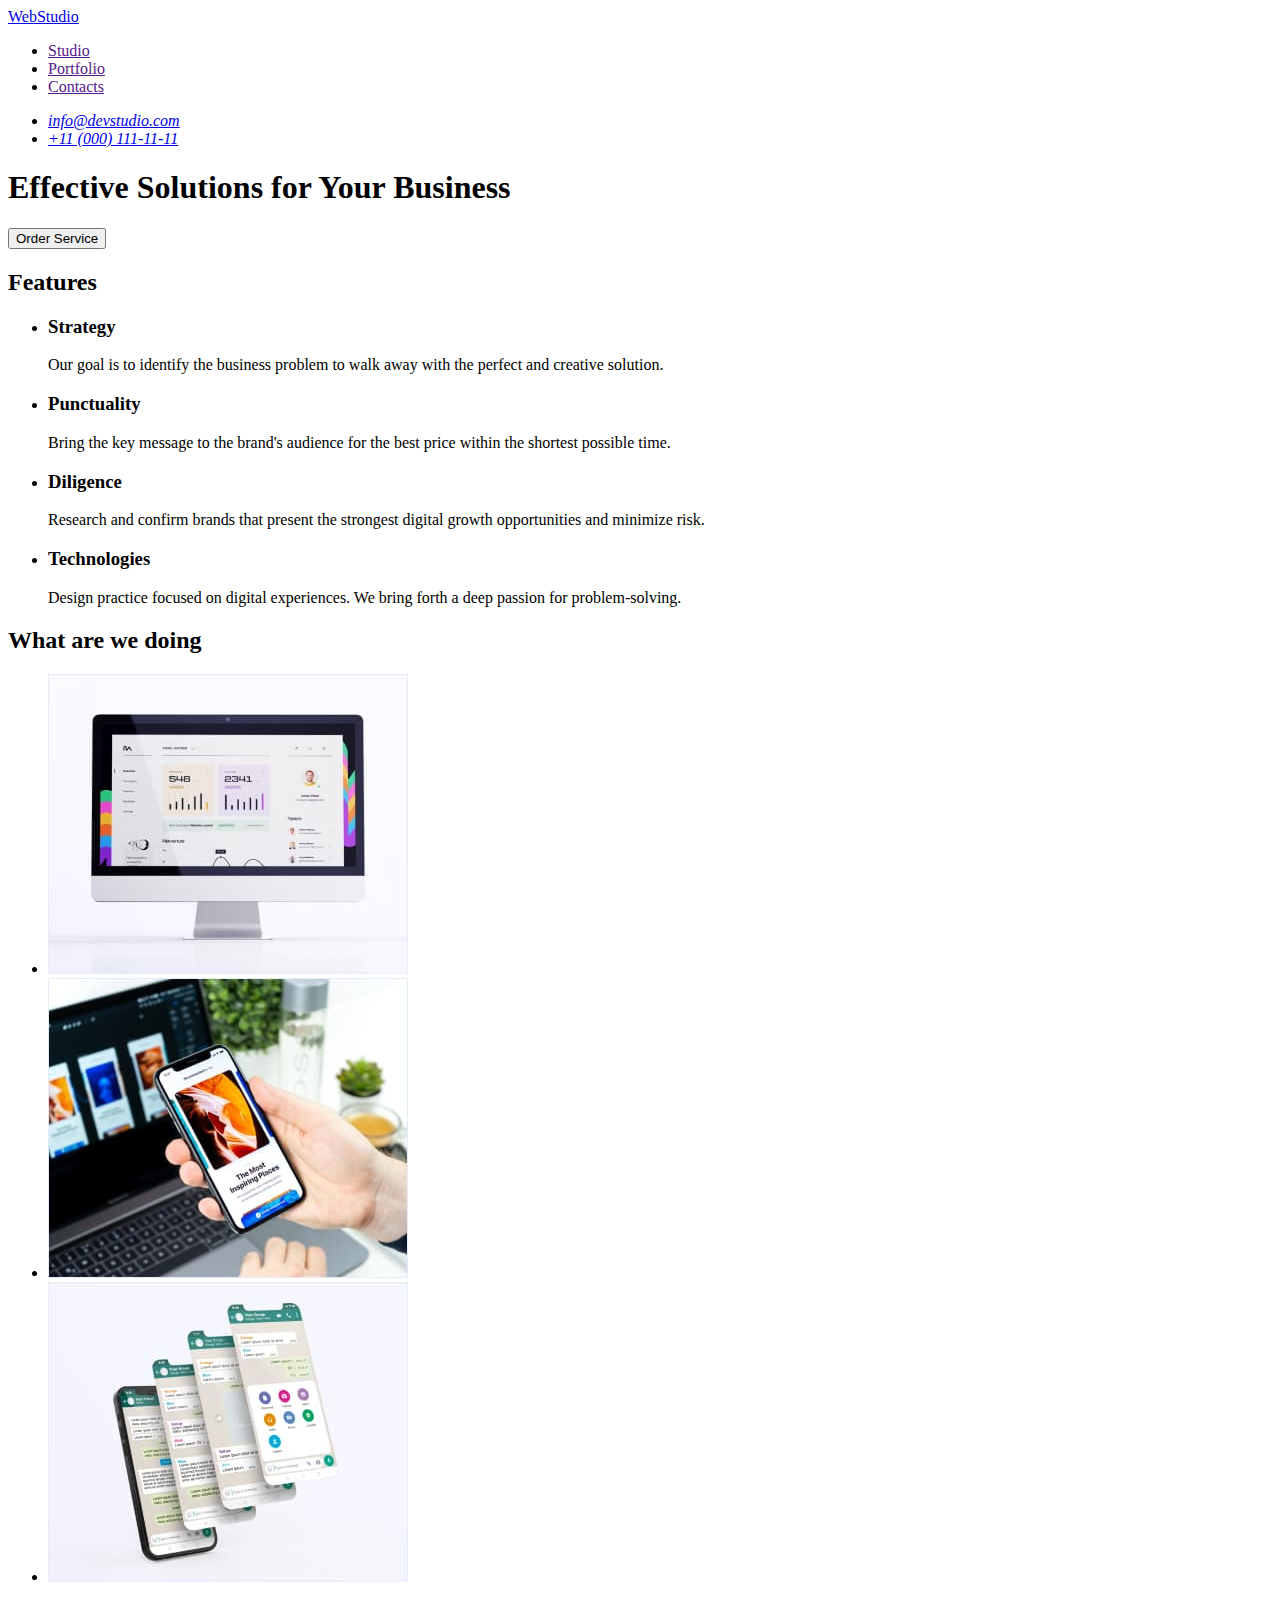
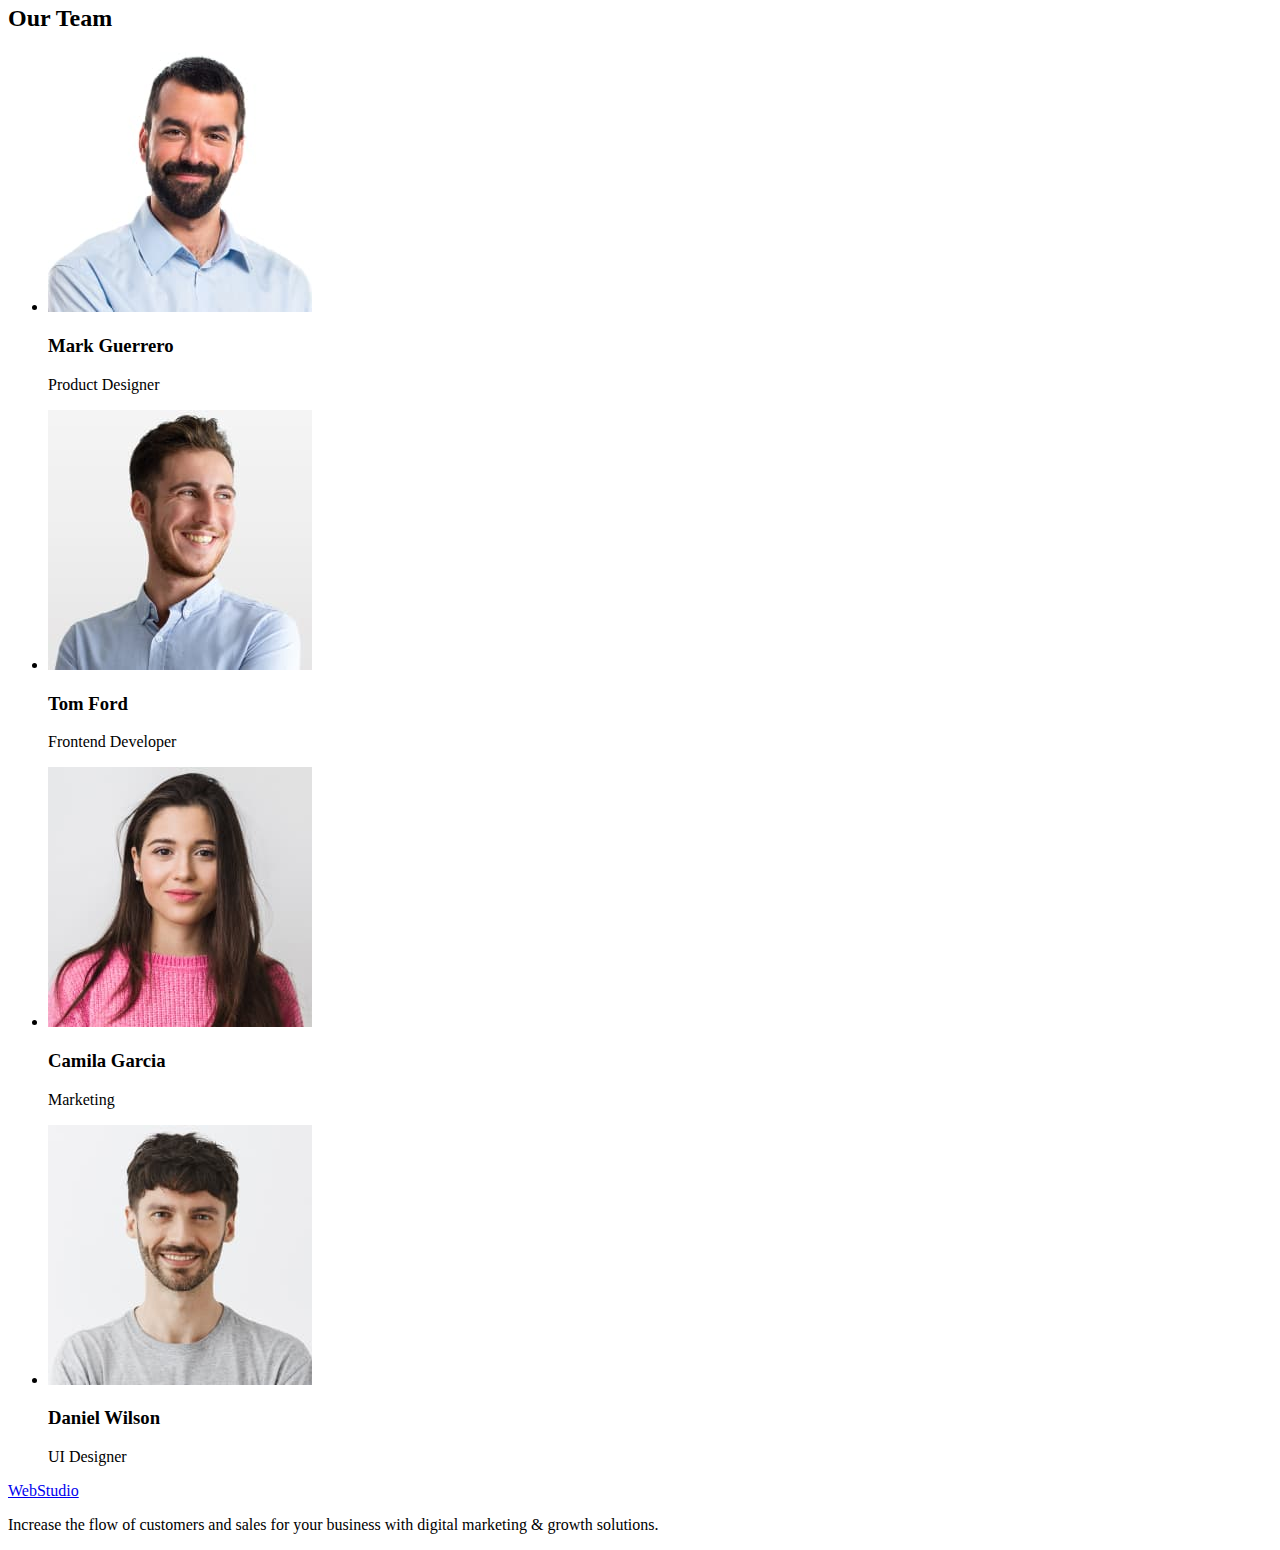
==== index.html @ 0a6887aa "adds files from hw-01" ====
<!DOCTYPE html>
<html lang="en">

<head>
    <meta charset="UTF-8">
    <meta http-equiv="X-UA-Compatible" content="IE=edge">
    <meta name="viewport" content="width=device-width, initial-scale=1.0">
    <title>Studio</title>
</head>

<body>
    <!-- Header -->
    <header>
        <nav>
            <a href="./index.html">WebStudio</a>
            <ul>
                <li><a href="">Studio</a></li>
                <li><a href="">Portfolio</a></li>
                <li><a href="">Contacts</a></li>
            </ul>
        </nav>
        <address>
            <ul>
                <li><a href="mailto:info@devstudio.com">info@devstudio.com</a></li>
                <li><a href="tel:+110001111111">+11 (000) 111-11-11</a></li>
            </ul>
        </address>
    </header>

    <!-- Main -->

    <main>
        <!-- Hero -->
        <section>
            <!-- заголовок на 2 рядки з css  -->
            <h1>Effective Solutions for Your Business</h1>
            <button type="button">Order Service</button>
        </section>

        <!-- Features -->
        <section>
            <!-- Hidden header h2 -->
            <h2>Features</h2>
            <ul>
                <li>
                    <h3>Strategy</h3>
                    <p>Our goal is to identify the business
                        problem to walk away with the perfect and creative solution.</p>
                </li>
                <li>
                    <h3>Punctuality</h3>
                    <p>Bring the key message to the brand's audience for the best price within the shortest possible
                        time.</p>
                </li>
                <li>
                    <h3>Diligence</h3>
                    <p>Research and confirm brands that present the strongest digital growth opportunities and minimize
                        risk.</p>
                </li>
                <li>
                    <h3>Technologies</h3>
                    <p>Design practice focused on digital experiences. We bring forth a deep passion for
                        problem-solving.</p>
                </li>
            </ul>
        </section>

        <!-- What are we doing -->
        <section>
            <h2>What are we doing</h2>
            <ul>
                <li>
                    <img src="./images/website.jpg" alt="Website on the monitor screen" width="360">
                </li>
                <li>
                    <img src="./images/mobile-apps.jpg" alt="Mobile application on the smartphone screen" width="360">
                </li>
                <li>
                    <img src="./images/templates.jpg" alt="Templates on the smartphone screen" width="360">
                </li>
            </ul>
        </section>

        <!-- Our Team -->
        <section>
            <h2>Our Team</h2>
            <ul>
                <li>
                    <img src="./images/mark-guerrero-product-designer.jpg" alt="Product Designer Mark Guerrero"
                        width="264">
                    <h3>Mark Guerrero</h3>
                    <p>Product Designer</p>
                </li>

                <li>
                    <img src="./images/tom-ford-fronted-developer.jpg" alt="Frontend Developer Tom Ford" width="264">
                    <h3>Tom Ford</h3>
                    <p>Frontend Developer</p>
                </li>
                <li>
                    <img src="./images/camila-garcia-marketing.jpg" alt="Marketing Camila Garcia" width="264">
                    <h3>Camila Garcia</h3>
                    <p>Marketing</p>
                </li>
                <li>
                    <img src="./images/daniel-wilson-ui-designer.jpg" alt="UI Designer Daniel Wilson" width="264">
                    <h3>Daniel Wilson</h3>
                    <p>UI Designer</p>
                </li>
            </ul>
        </section>
    </main>

    <!-- Footer -->
    <footer>
        <a href="./index.html">WebStudio</a>
        <p>Increase the flow of customers and sales for your business with digital marketing & growth solutions.</p>
    </footer>
</body>

</html>
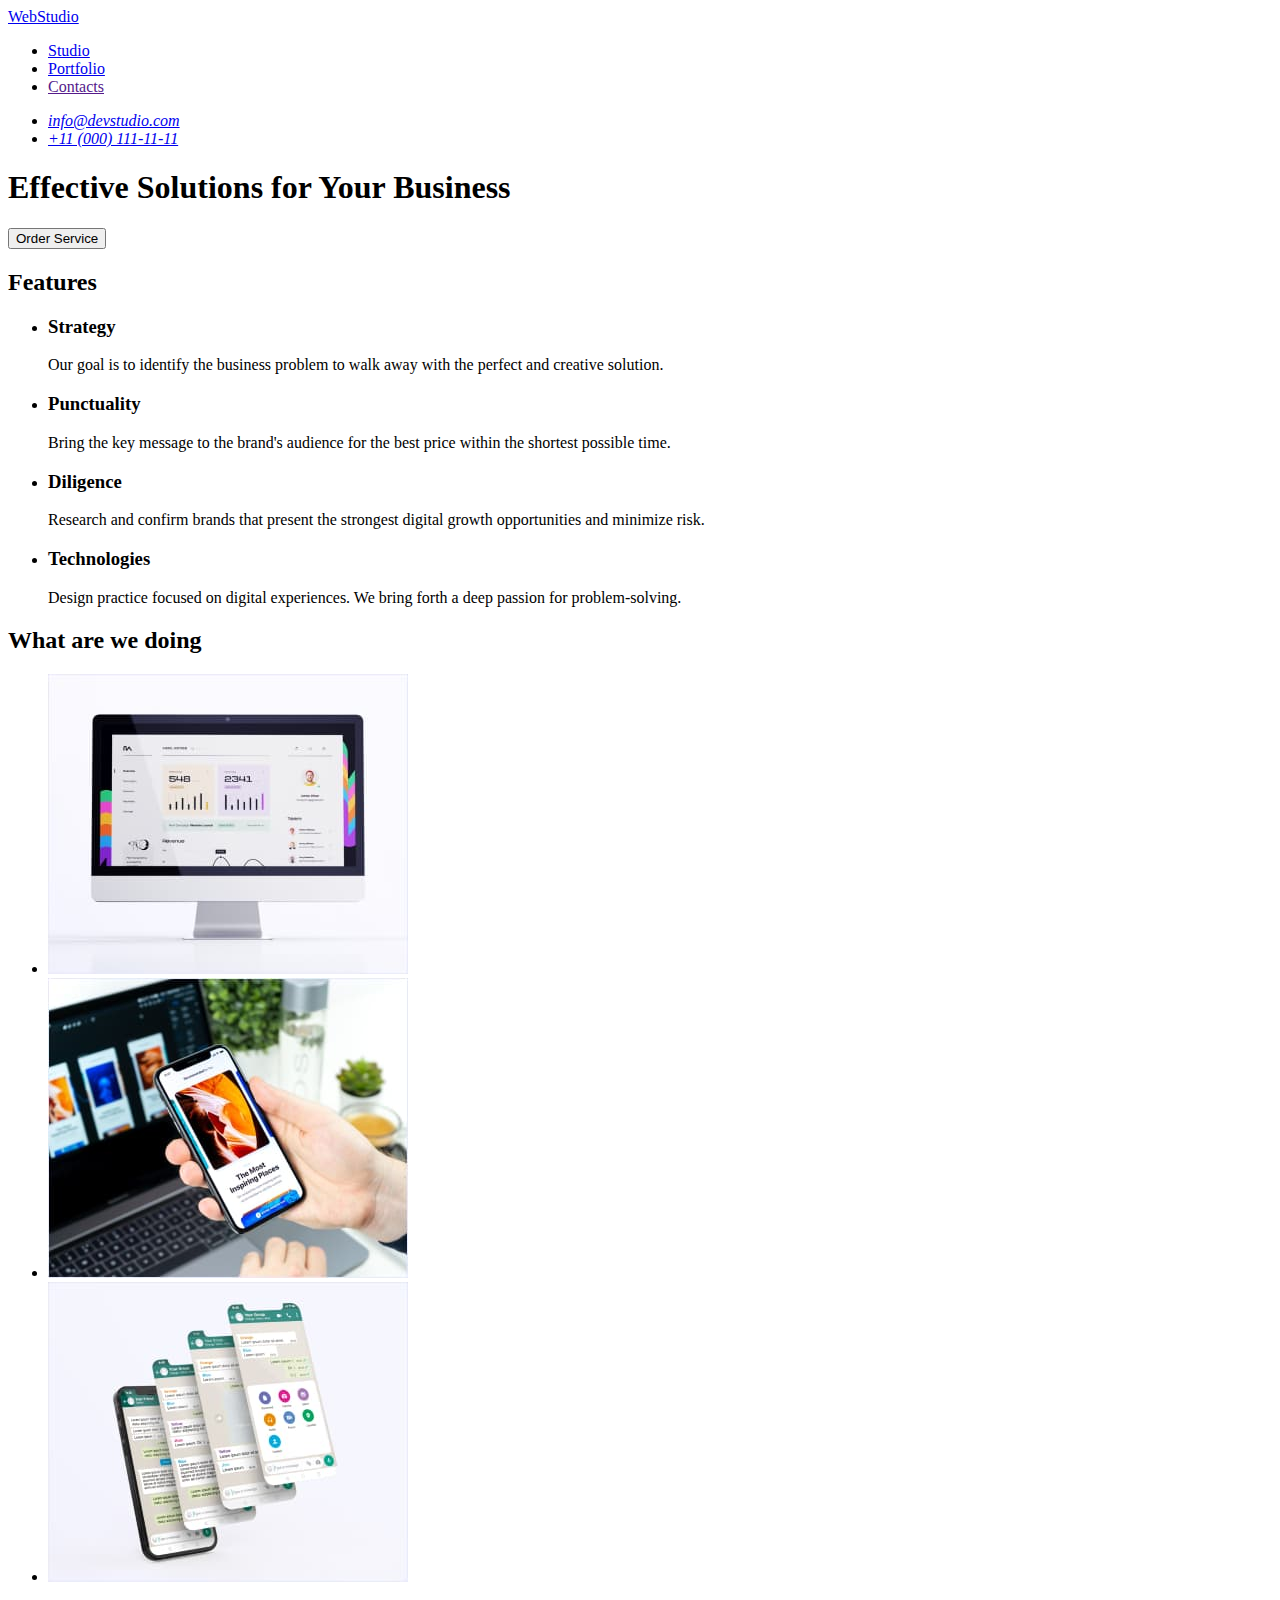
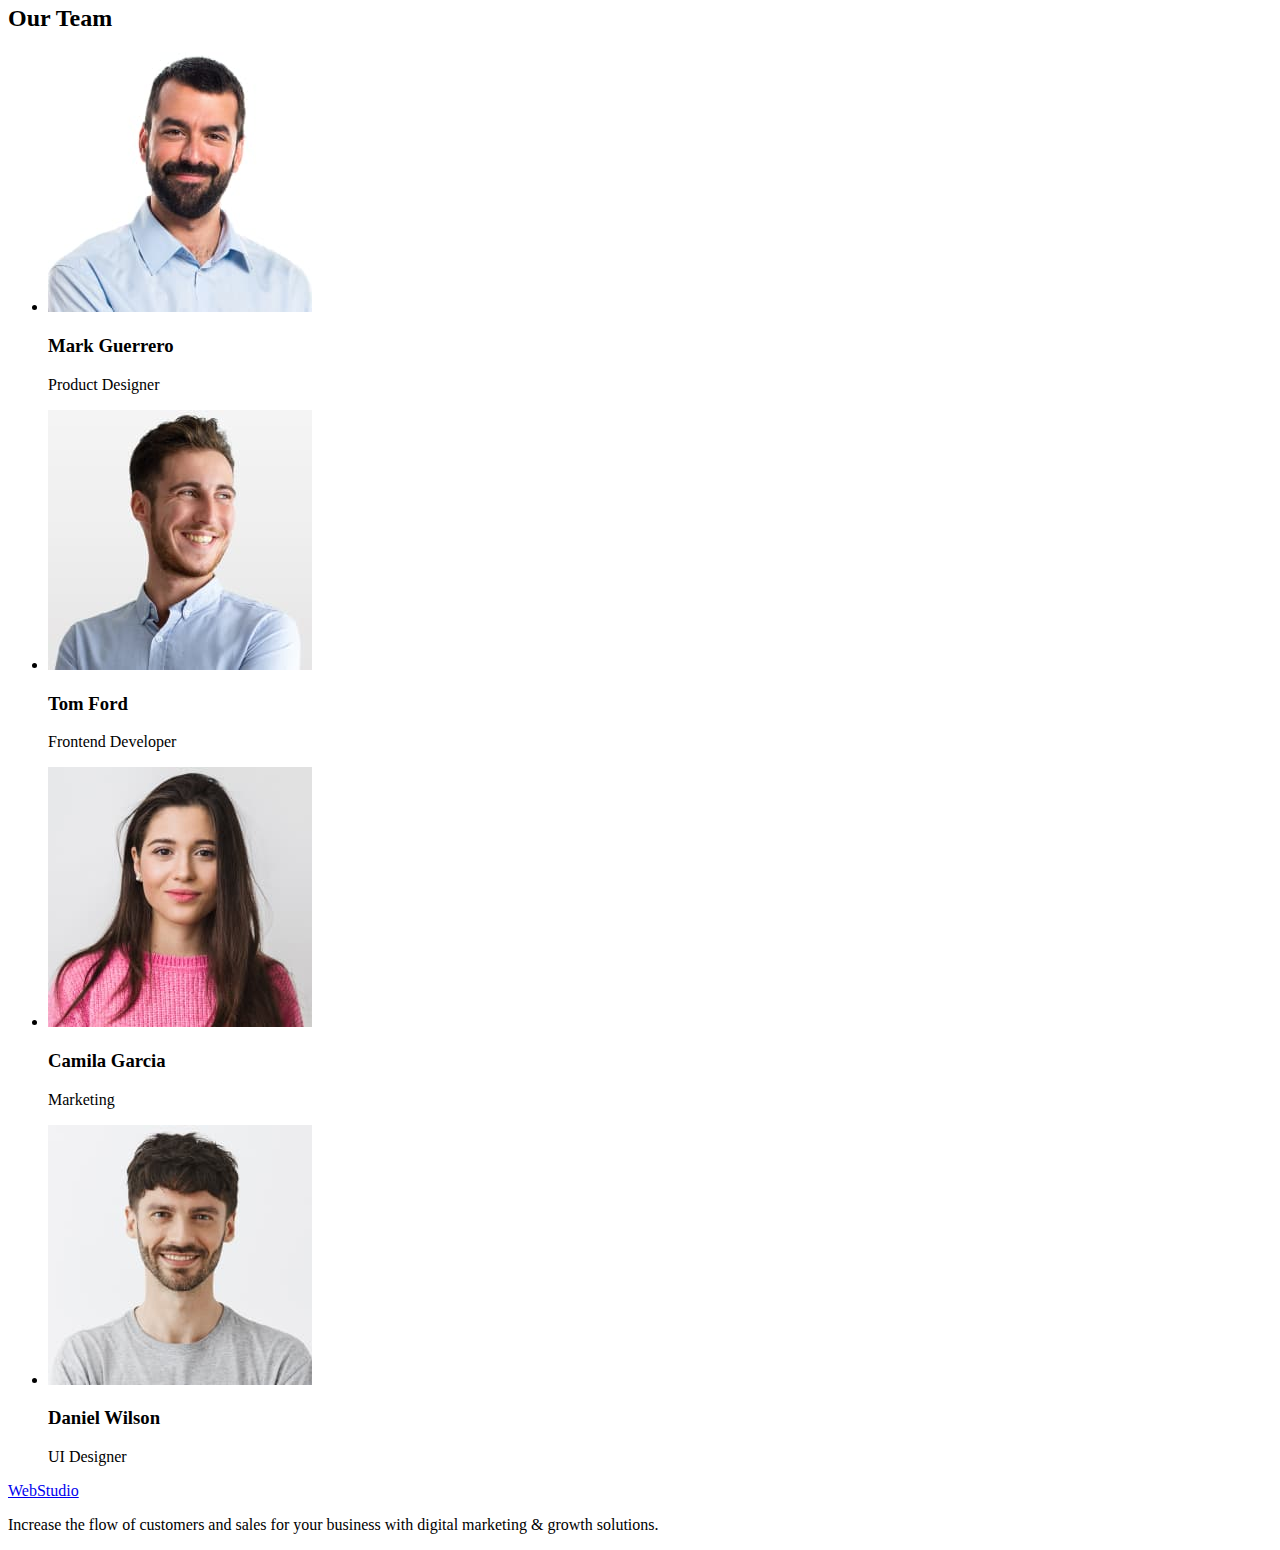
==== commit ca8e6b24: "changes markup" ====
--- a/index.html
+++ b/index.html
@@ -5,7 +5,13 @@
     <meta charset="UTF-8">
     <meta http-equiv="X-UA-Compatible" content="IE=edge">
     <meta name="viewport" content="width=device-width, initial-scale=1.0">
+    <link rel="preconnect" href="https://fonts.googleapis.com">
+    <link rel="preconnect" href="https://fonts.gstatic.com" crossorigin>
+    <link
+        href="https://fonts.googleapis.com/css2?family=Raleway:wght@800&family=Roboto:wght@400;500;700;900&display=swap"
+        rel="stylesheet">
     <title>Studio</title>
+    <link rel="stylesheet" href="./css/styles.css">
 </head>
 
 <body>
@@ -14,8 +20,8 @@
         <nav>
             <a href="./index.html">WebStudio</a>
             <ul>
-                <li><a href="">Studio</a></li>
-                <li><a href="">Portfolio</a></li>
+                <li><a href="./index.html">Studio</a></li>
+                <li><a href="./portfolio.html">Portfolio</a></li>
                 <li><a href="">Contacts</a></li>
             </ul>
         </nav>
@@ -70,13 +76,14 @@
             <h2>What are we doing</h2>
             <ul>
                 <li>
-                    <img src="./images/website.jpg" alt="Website on the monitor screen" width="360">
+                    <img src="./images/website.jpg" alt="Website on the monitor screen" width="360" height="300">
                 </li>
                 <li>
-                    <img src="./images/mobile-apps.jpg" alt="Mobile application on the smartphone screen" width="360">
+                    <img src="./images/mobile-apps.jpg" alt="Mobile application on the smartphone screen" width="360"
+                        height="300">
                 </li>
                 <li>
-                    <img src="./images/templates.jpg" alt="Templates on the smartphone screen" width="360">
+                    <img src="./images/templates.jpg" alt="Templates on the smartphone screen" width="360" height="300">
                 </li>
             </ul>
         </section>
@@ -87,23 +94,26 @@
             <ul>
                 <li>
                     <img src="./images/mark-guerrero-product-designer.jpg" alt="Product Designer Mark Guerrero"
-                        width="264">
+                        width="264" height="260">
                     <h3>Mark Guerrero</h3>
                     <p>Product Designer</p>
                 </li>
 
                 <li>
-                    <img src="./images/tom-ford-fronted-developer.jpg" alt="Frontend Developer Tom Ford" width="264">
+                    <img src="./images/tom-ford-fronted-developer.jpg" alt="Frontend Developer Tom Ford" width="264"
+                        height="260">
                     <h3>Tom Ford</h3>
                     <p>Frontend Developer</p>
                 </li>
                 <li>
-                    <img src="./images/camila-garcia-marketing.jpg" alt="Marketing Camila Garcia" width="264">
+                    <img src="./images/camila-garcia-marketing.jpg" alt="Marketing Camila Garcia" width="264"
+                        height="260">
                     <h3>Camila Garcia</h3>
                     <p>Marketing</p>
                 </li>
                 <li>
-                    <img src="./images/daniel-wilson-ui-designer.jpg" alt="UI Designer Daniel Wilson" width="264">
+                    <img src="./images/daniel-wilson-ui-designer.jpg" alt="UI Designer Daniel Wilson" width="264"
+                        height="260">
                     <h3>Daniel Wilson</h3>
                     <p>UI Designer</p>
                 </li>
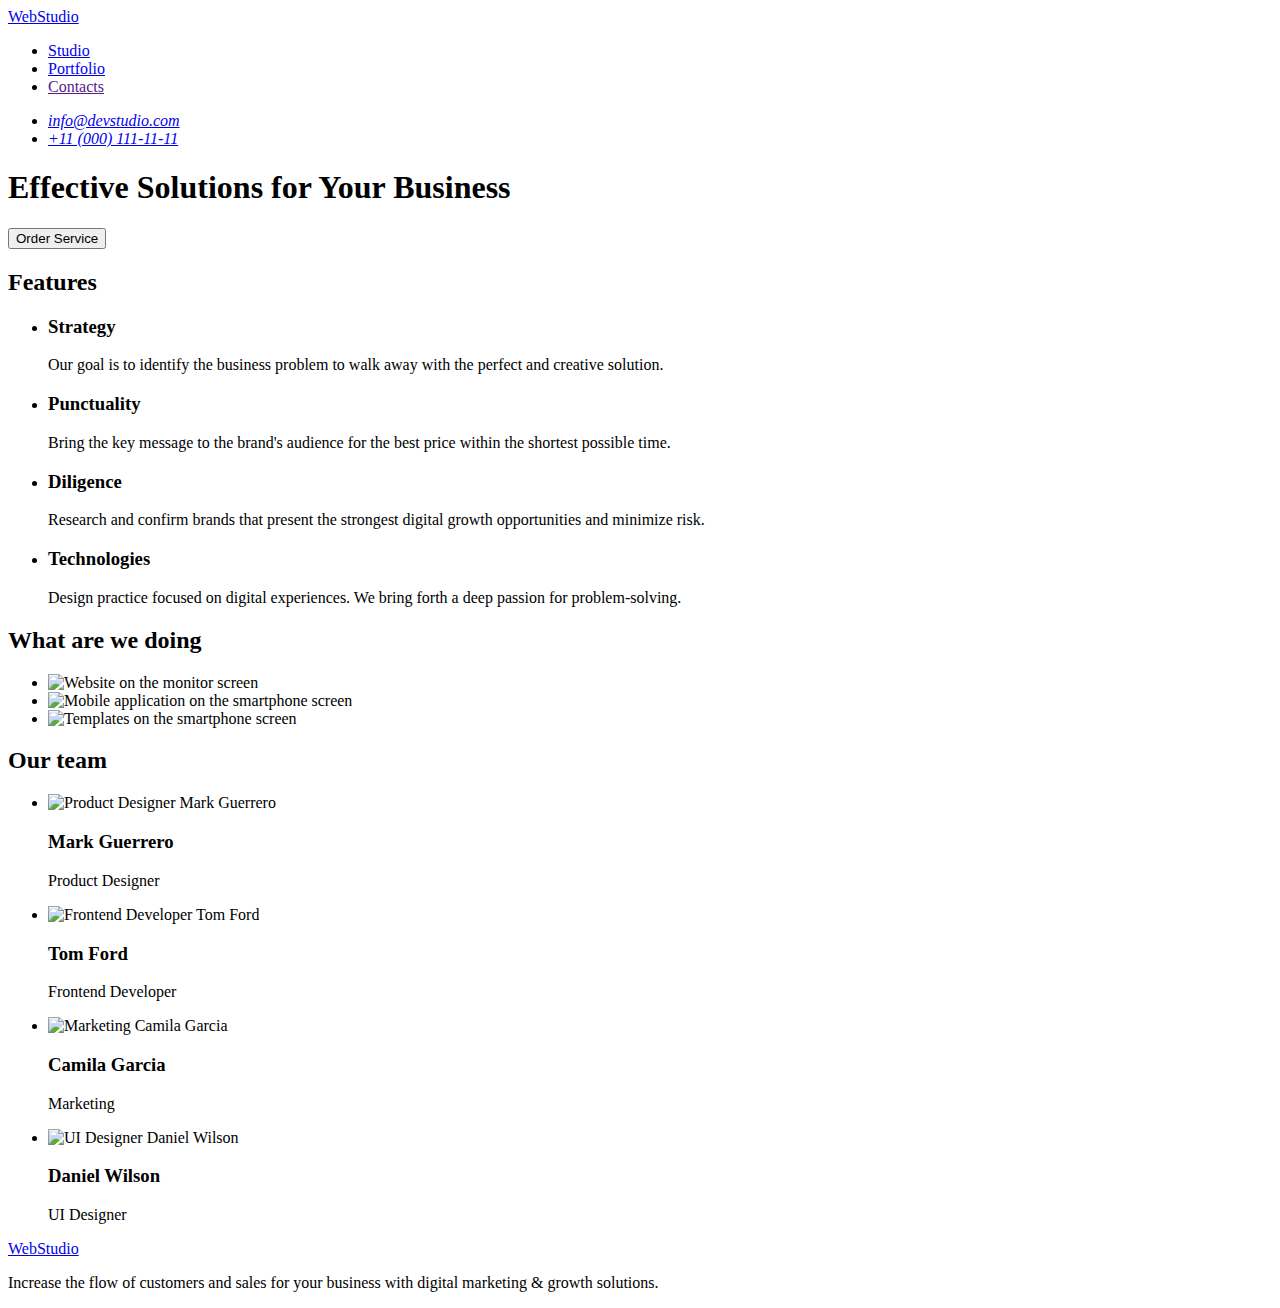
==== commit 35b4df84: "updates markup" ====
--- a/index.html
+++ b/index.html
@@ -1,131 +1,205 @@
 <!DOCTYPE html>
 <html lang="en">
-
-<head>
-    <meta charset="UTF-8">
-    <meta http-equiv="X-UA-Compatible" content="IE=edge">
-    <meta name="viewport" content="width=device-width, initial-scale=1.0">
-    <link rel="preconnect" href="https://fonts.googleapis.com">
-    <link rel="preconnect" href="https://fonts.gstatic.com" crossorigin>
+  <head>
+    <meta charset="UTF-8" />
+    <meta http-equiv="X-UA-Compatible" content="IE=edge" />
+    <meta name="viewport" content="width=device-width, initial-scale=1.0" />
+
+    <title>Studio</title>
+    <link rel="preconnect" href="https://fonts.googleapis.com" />
+    <link rel="preconnect" href="https://fonts.gstatic.com" crossorigin />
     <link
-        href="https://fonts.googleapis.com/css2?family=Raleway:wght@800&family=Roboto:wght@400;500;700;900&display=swap"
-        rel="stylesheet">
-    <title>Studio</title>
-    <link rel="stylesheet" href="./css/styles.css">
-</head>
-
-<body>
+      href="https://fonts.googleapis.com/css2?family=Raleway:wght@800&family=Roboto:wght@400;500;700;900&display=swap"
+      rel="stylesheet"
+    />
+    <link rel="stylesheet" href="./css/styles.css" />
+  </head>
+
+  <body>
     <!-- Header -->
-    <header>
-        <nav>
-            <a href="./index.html">WebStudio</a>
-            <ul>
-                <li><a href="./index.html">Studio</a></li>
-                <li><a href="./portfolio.html">Portfolio</a></li>
-                <li><a href="">Contacts</a></li>
-            </ul>
-        </nav>
-        <address>
-            <ul>
-                <li><a href="mailto:info@devstudio.com">info@devstudio.com</a></li>
-                <li><a href="tel:+110001111111">+11 (000) 111-11-11</a></li>
-            </ul>
-        </address>
+
+    <header class="page-header">
+      <nav class="site-nav">
+        <a class="logo link" href="./index.html"
+          >Web<span class="logo-part-header">Studio</span></a
+        >
+        <ul class="menu list">
+          <li class="menu-item">
+            <a class="menu-link link" href="./index.html">Studio</a>
+          </li>
+          <li class="menu-item">
+            <a class="menu-link link" href="./portfolio.html">Portfolio</a>
+          </li>
+          <li class="menu-item">
+            <a class="menu-link link" href="">Contacts</a>
+          </li>
+        </ul>
+      </nav>
+
+      <address class="contacts">
+        <ul class="contacts-list list">
+          <li class="contacts-item">
+            <a class="contacts-email link" href="mailto:info@devstudio.com"
+              >info@devstudio.com</a
+            >
+          </li>
+          <li class="contacts-item">
+            <a class="contacts-phone link" href="tel:+110001111111"
+              >+11 (000) 111-11-11</a
+            >
+          </li>
+        </ul>
+      </address>
     </header>
 
     <!-- Main -->
 
     <main>
-        <!-- Hero -->
-        <section>
-            <!-- заголовок на 2 рядки з css  -->
-            <h1>Effective Solutions for Your Business</h1>
-            <button type="button">Order Service</button>
-        </section>
-
-        <!-- Features -->
-        <section>
-            <!-- Hidden header h2 -->
-            <h2>Features</h2>
-            <ul>
-                <li>
-                    <h3>Strategy</h3>
-                    <p>Our goal is to identify the business
-                        problem to walk away with the perfect and creative solution.</p>
-                </li>
-                <li>
-                    <h3>Punctuality</h3>
-                    <p>Bring the key message to the brand's audience for the best price within the shortest possible
-                        time.</p>
-                </li>
-                <li>
-                    <h3>Diligence</h3>
-                    <p>Research and confirm brands that present the strongest digital growth opportunities and minimize
-                        risk.</p>
-                </li>
-                <li>
-                    <h3>Technologies</h3>
-                    <p>Design practice focused on digital experiences. We bring forth a deep passion for
-                        problem-solving.</p>
-                </li>
-            </ul>
-        </section>
-
-        <!-- What are we doing -->
-        <section>
-            <h2>What are we doing</h2>
-            <ul>
-                <li>
-                    <img src="./images/website.jpg" alt="Website on the monitor screen" width="360" height="300">
-                </li>
-                <li>
-                    <img src="./images/mobile-apps.jpg" alt="Mobile application on the smartphone screen" width="360"
-                        height="300">
-                </li>
-                <li>
-                    <img src="./images/templates.jpg" alt="Templates on the smartphone screen" width="360" height="300">
-                </li>
-            </ul>
-        </section>
-
-        <!-- Our Team -->
-        <section>
-            <h2>Our Team</h2>
-            <ul>
-                <li>
-                    <img src="./images/mark-guerrero-product-designer.jpg" alt="Product Designer Mark Guerrero"
-                        width="264" height="260">
-                    <h3>Mark Guerrero</h3>
-                    <p>Product Designer</p>
-                </li>
-
-                <li>
-                    <img src="./images/tom-ford-fronted-developer.jpg" alt="Frontend Developer Tom Ford" width="264"
-                        height="260">
-                    <h3>Tom Ford</h3>
-                    <p>Frontend Developer</p>
-                </li>
-                <li>
-                    <img src="./images/camila-garcia-marketing.jpg" alt="Marketing Camila Garcia" width="264"
-                        height="260">
-                    <h3>Camila Garcia</h3>
-                    <p>Marketing</p>
-                </li>
-                <li>
-                    <img src="./images/daniel-wilson-ui-designer.jpg" alt="UI Designer Daniel Wilson" width="264"
-                        height="260">
-                    <h3>Daniel Wilson</h3>
-                    <p>UI Designer</p>
-                </li>
-            </ul>
-        </section>
+      <!-- Hero -->
+
+      <section class="hero">
+        <h1 class="main-title">Effective Solutions for Your Business</h1>
+        <button class="hero-btn" type="button">Order Service</button>
+      </section>
+
+      <!-- Features -->
+
+      <section class="section-features">
+        <!-- Hidden header h2 -->
+
+        <h2 class="features-title hidden-title">Features</h2>
+        <ul class="features-list list">
+          <li class="features-item">
+            <h3 class="features-item-title">Strategy</h3>
+            <p class="features-text">
+              Our goal is to identify the business problem to walk away with the
+              perfect and creative solution.
+            </p>
+          </li>
+          <li class="features-item">
+            <h3 class="features-item-title">Punctuality</h3>
+            <p>
+              Bring the key message to the brand's audience for the best price
+              within the shortest possible time.
+            </p>
+          </li>
+          <li class="features-item">
+            <h3 class="features-item-title">Diligence</h3>
+            <p>
+              Research and confirm brands that present the strongest digital
+              growth opportunities and minimize risk.
+            </p>
+          </li>
+          <li class="features-item">
+            <h3 class="features-item-title">Technologies</h3>
+            <p>
+              Design practice focused on digital experiences. We bring forth a
+              deep passion for problem-solving.
+            </p>
+          </li>
+        </ul>
+      </section>
+
+      <!-- What are we doing -->
+
+      <section class="section-works">
+        <h2 class="works-title">What are we doing</h2>
+        <ul class="works-list list">
+          <li class="works-item">
+            <img
+              class="works-img"
+              src="./images/what-are-we-doing/website.jpg"
+              alt="Website on the monitor screen"
+              width="360"
+              height="300"
+            />
+          </li>
+          <li class="works-item">
+            <img
+              class="works-img"
+              src="./images/what-are-we-doing/mobile-apps.jpg"
+              alt="Mobile application on the smartphone screen"
+              width="360"
+              height="300"
+            />
+          </li>
+          <li class="works-item">
+            <img
+              class="works-img"
+              src="./images/what-are-we-doing/templates.jpg"
+              alt="Templates on the smartphone screen"
+              width="360"
+              height="300"
+            />
+          </li>
+        </ul>
+      </section>
+
+      <!-- Our Team -->
+
+      <section class="section-team">
+        <h2 class="team-title">Our team</h2>
+        <ul class="team-list list">
+          <li class="team-card">
+            <img
+              class="team-img"
+              src="./images/our-team/mark-guerrero-product-designer.jpg"
+              alt="Product Designer Mark Guerrero"
+              width="264"
+              height="260"
+            />
+            <h3 class="team-name">Mark Guerrero</h3>
+            <p class="team-text">Product Designer</p>
+          </li>
+
+          <li class="team-card">
+            <img
+              class="team-img"
+              src="./images/our-team/tom-ford-fronted-developer.jpg"
+              alt="Frontend Developer Tom Ford"
+              width="264"
+              height="260"
+            />
+            <h3 class="team-name">Tom Ford</h3>
+            <p class="team-text">Frontend Developer</p>
+          </li>
+          <li class="team-card">
+            <img
+              class="team-img"
+              src="./images/our-team/camila-garcia-marketing.jpg"
+              alt="Marketing Camila Garcia"
+              width="264"
+              height="260"
+            />
+            <h3 class="team-name">Camila Garcia</h3>
+            <p class="team-text">Marketing</p>
+          </li>
+
+          <li class="team-card">
+            <img
+              class="team-img"
+              src="./images/our-team/daniel-wilson-ui-designer.jpg"
+              alt="UI Designer Daniel Wilson"
+              width="264"
+              height="260"
+            />
+            <h3 class="team-name">Daniel Wilson</h3>
+            <p class="team-text">UI Designer</p>
+          </li>
+        </ul>
+      </section>
     </main>
 
     <!-- Footer -->
-    <footer>
-        <a href="./index.html">WebStudio</a>
-        <p>Increase the flow of customers and sales for your business with digital marketing & growth solutions.</p>
+
+    <footer class="footer">
+      <a class="logo link" href="./index.html"
+        >Web<span class="logo-part-footer">Studio</span></a
+      >
+      <p class="footer-text">
+        Increase the flow of customers and sales for your business with digital
+        marketing & growth solutions.
+      </p>
     </footer>
-</body>
-
-</html>+  </body>
+</html>
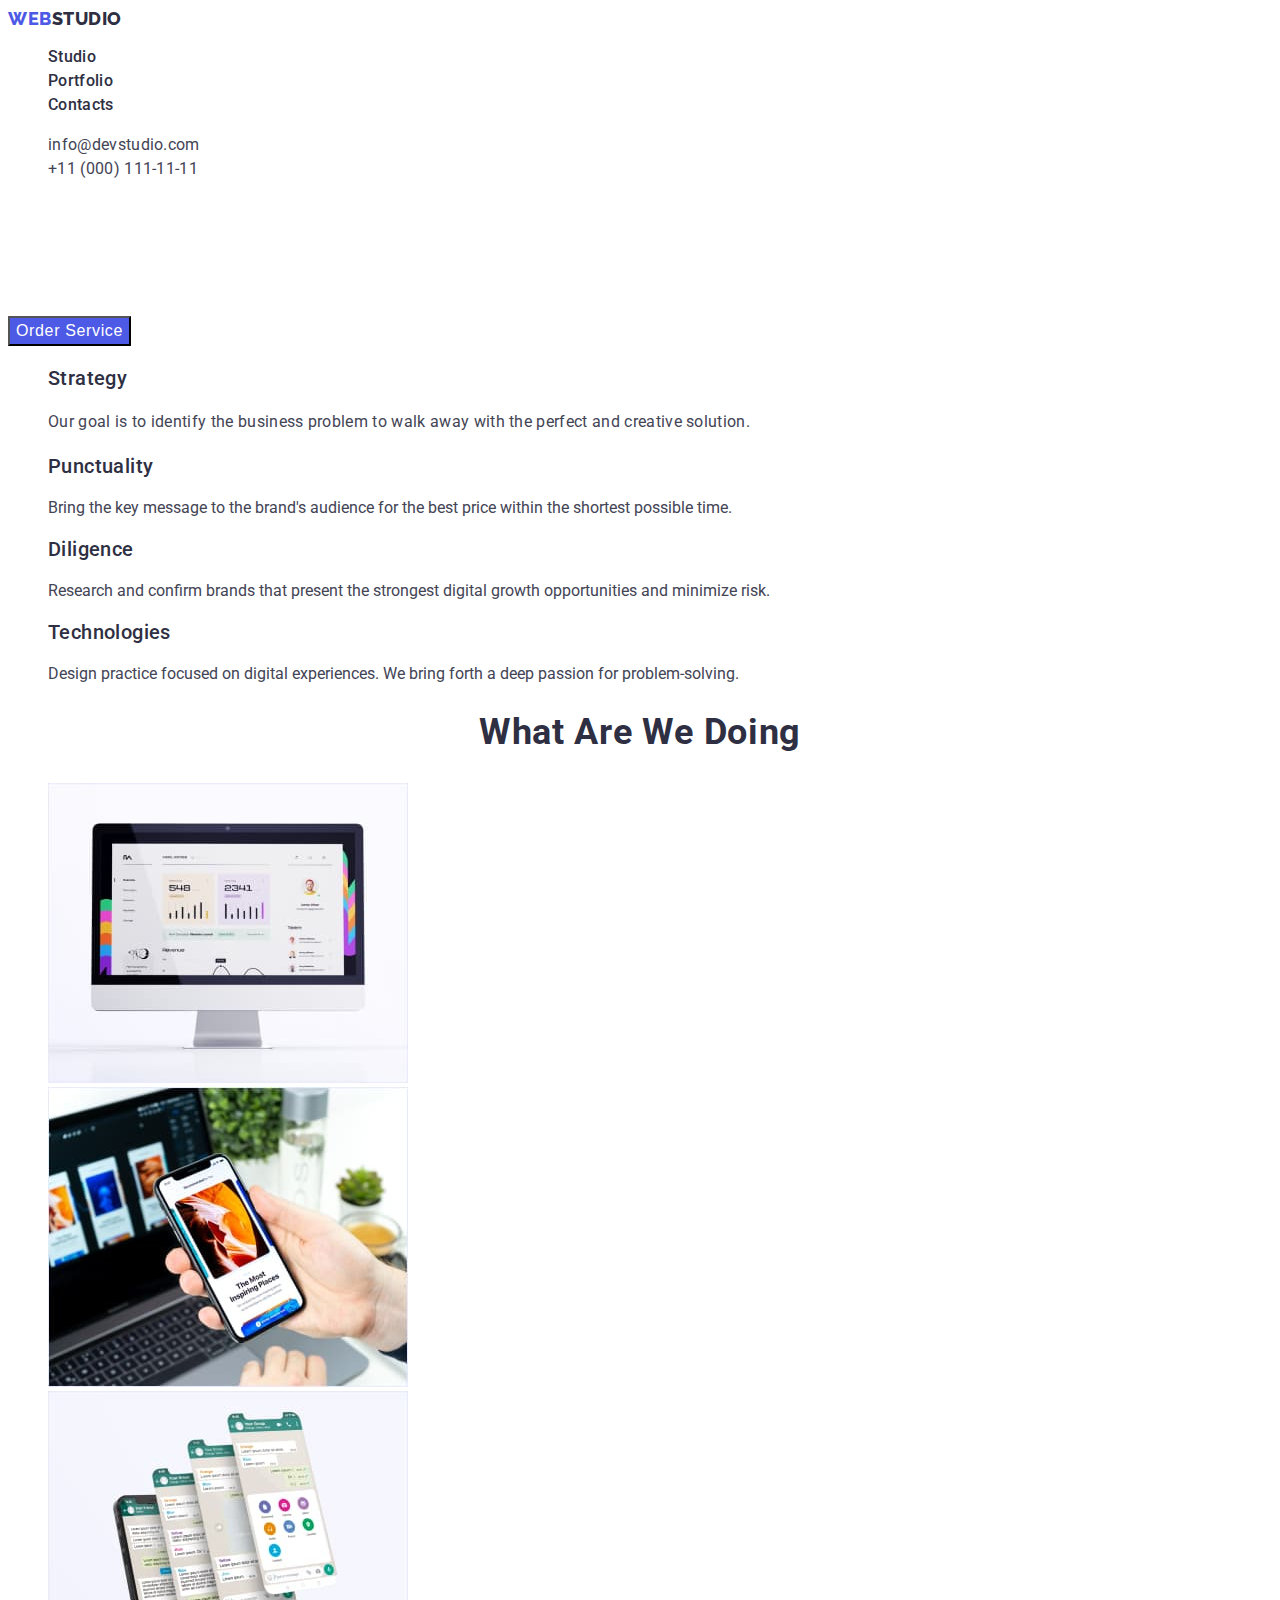
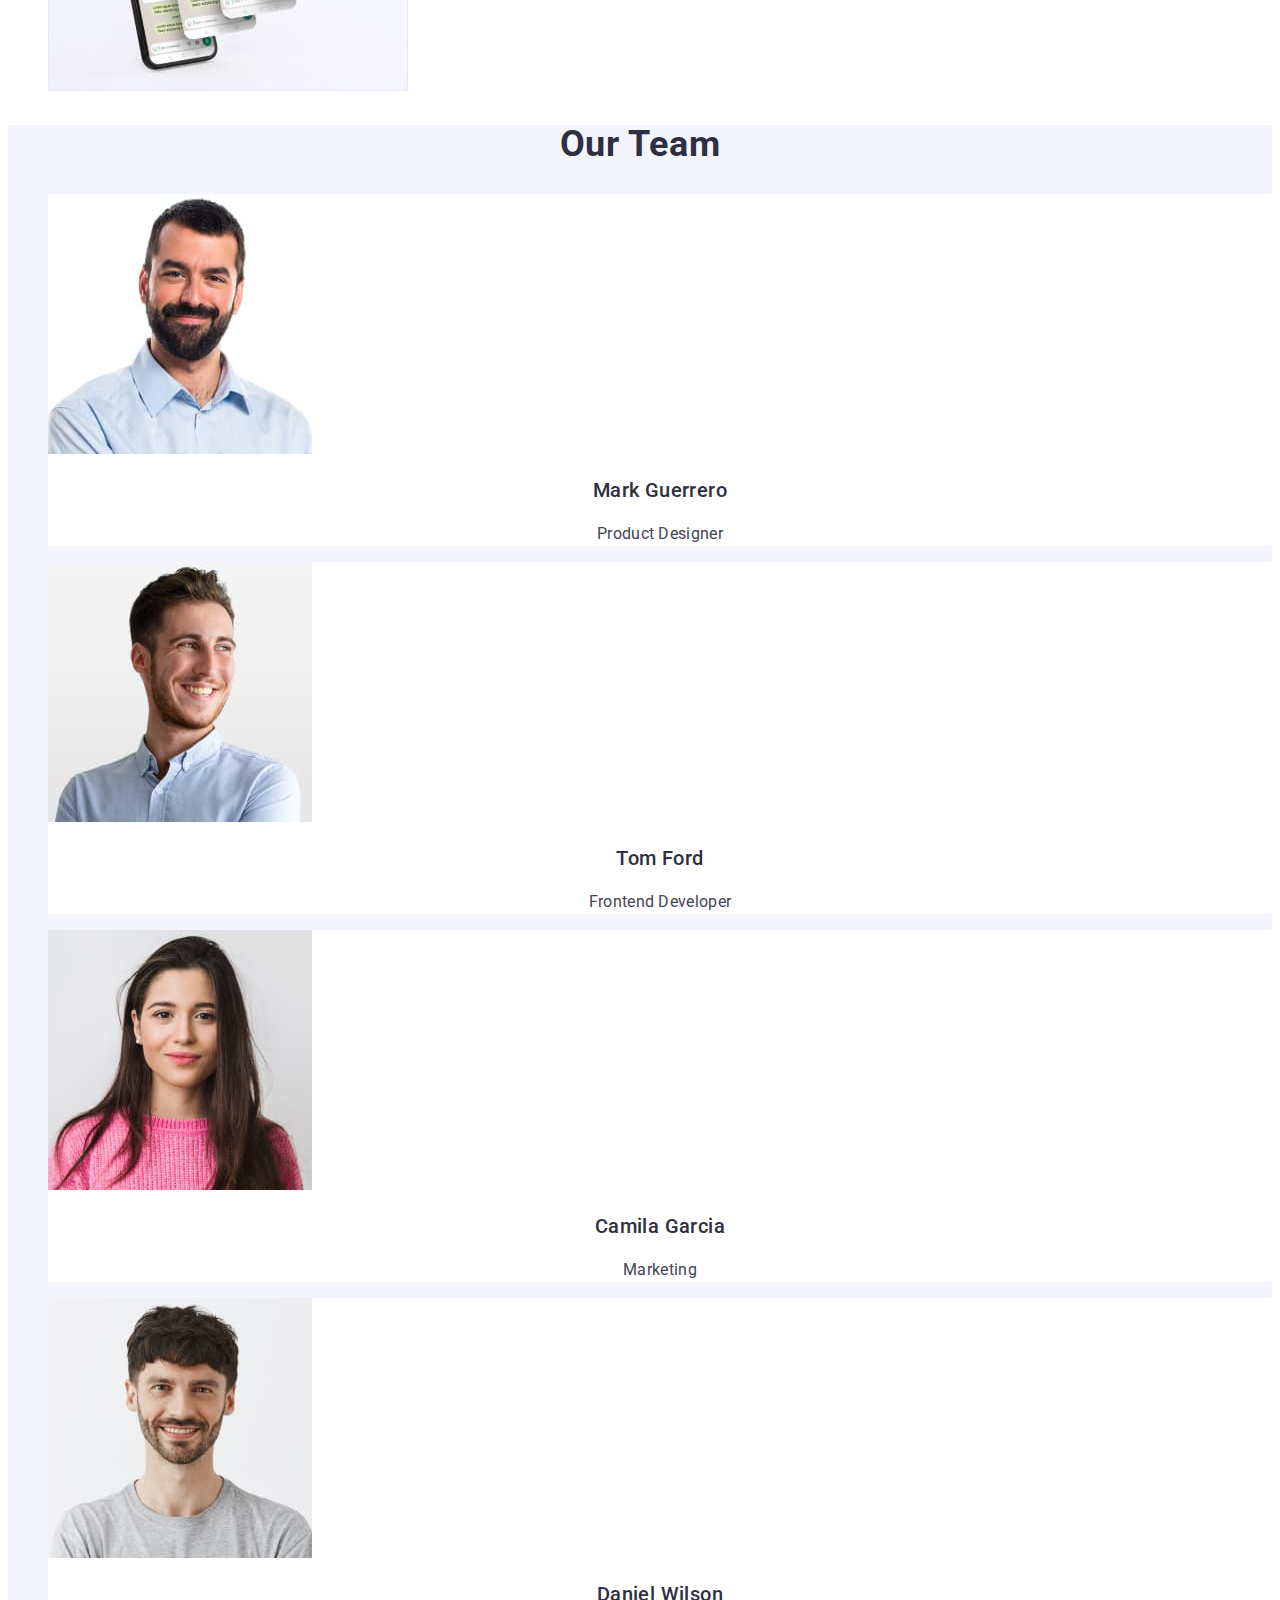
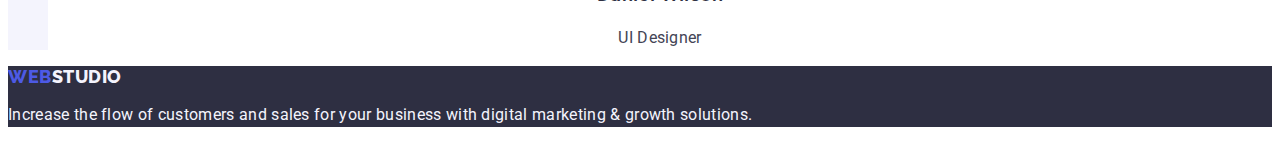
==== commit 7e57e606: "updates markup and styles" ====
--- a/index.html
+++ b/index.html
@@ -39,12 +39,12 @@
       <address class="contacts">
         <ul class="contacts-list list">
           <li class="contacts-item">
-            <a class="contacts-email link" href="mailto:info@devstudio.com"
+            <a class="contacts-link link" href="mailto:info@devstudio.com"
               >info@devstudio.com</a
             >
           </li>
           <li class="contacts-item">
-            <a class="contacts-phone link" href="tel:+110001111111"
+            <a class="contacts-link link" href="tel:+110001111111"
               >+11 (000) 111-11-11</a
             >
           </li>
--- a/css/styles.css
+++ b/css/styles.css
@@ -0,0 +1,224 @@
+/* index.html */
+
+:root {
+  --primary-text-color: #434455;
+  --title-text-color: #2e2f42;
+  --accent-color: #404bbf;
+  --basic-background-color: #fff;
+}
+
+body {
+  font-family: 'Roboto', sans-serif;
+  color: var(--primary-text-color);
+  background-color: var(--basic-background-color);
+}
+
+.list {
+  list-style: none;
+}
+
+.link {
+  text-decoration: none;
+}
+
+/* Header */
+
+.logo {
+  font-family: 'Raleway';
+  font-weight: 800;
+  font-size: 18px;
+  line-height: 1.17;
+  letter-spacing: 0.03em;
+  text-transform: uppercase;
+
+  color: #4d5ae5;
+}
+
+.logo-part-header {
+  color: var(--title-text-color);
+}
+
+.menu-link {
+  font-weight: 500;
+  font-size: 16px;
+  line-height: 1.5;
+  letter-spacing: 0.02em;
+
+  color: var(--title-text-color);
+}
+
+.menu-link:hover,
+.menu-link:focus {
+  color: var(--accent-color);
+}
+
+.contacts-link {
+  font-style: normal;
+  font-size: 16px;
+  line-height: 1.5;
+  letter-spacing: 0.02em;
+
+  color: #434455;
+}
+
+.contacts-link:hover,
+.contacts-link:focus {
+  color: var(--accent-color);
+}
+
+/* Main */
+
+/* Hero */
+
+.main-title {
+  font-weight: 700;
+  font-size: 56px;
+  line-height: 1.07;
+
+  text-align: center;
+  letter-spacing: 0.02em;
+
+  color: #fff;
+}
+
+.hero-btn {
+  cursor: pointer;
+
+  font-weight: 500;
+  font-size: 16px;
+  line-height: 1.5;
+  letter-spacing: 0.04em;
+
+  background-color: #4d5ae5;
+  color: #fff;
+}
+
+.hero-btn:hover,
+.hero-btn:focus {
+  background-color: var(--accent-color);
+}
+
+/* Features */
+
+.hidden-title {
+  display: none;
+}
+
+.features-item-title {
+  font-weight: 500;
+  font-size: 20px;
+  line-height: 1.2;
+  letter-spacing: 0.02em;
+
+  color: var(--title-text-color);
+}
+
+.features-text {
+  font-size: 16px;
+  line-height: 1.5;
+  letter-spacing: 0.02em;
+
+  color: var(--primary-text-color);
+}
+
+/* What are we doing */
+
+.works-title,
+.team-title {
+  font-weight: 700;
+  font-size: 36px;
+  line-height: 1.11;
+  text-align: center;
+  letter-spacing: 0.02em;
+  text-transform: capitalize;
+
+  color: var(--title-text-color);
+}
+
+/* Our Team */
+
+.section-team {
+  background-color: #f4f4fd;
+}
+
+.team-card {
+  background-color: var(--basic-background-color);
+}
+
+.team-name {
+  font-weight: 500;
+  font-size: 20px;
+  line-height: 1.2;
+  text-align: center;
+  letter-spacing: 0.02em;
+
+  color: var(--title-text-color);
+}
+
+.team-text {
+  font-size: 16px;
+  line-height: 1.5;
+  text-align: center;
+  letter-spacing: 0.02em;
+
+  color: var(--primary-text-color);
+}
+
+/* Footer */
+
+.footer {
+  background-color: var(--title-text-color);
+}
+
+.logo-part-footer {
+  color: #f4f4fd;
+}
+.footer-text {
+  font-size: 16px;
+  line-height: 1.5;
+  letter-spacing: 0.02em;
+
+  color: #f4f4fd;
+}
+
+/* portfolio.html */
+
+/* Filters */
+
+.filters-btn {
+  cursor: pointer;
+
+  font-weight: 500;
+  font-size: 16px;
+  line-height: 1.5;
+  text-align: center;
+  letter-spacing: 0.04em;
+
+  background-color: #f4f4fd;
+  color: #4d5ae5;
+}
+
+.filters-btn:hover,
+.filters-btn:focus {
+  background-color: var(--accent-color);
+  color: #fff;
+}
+
+/* Projects */
+
+.projects-name {
+  font-weight: 500;
+  font-size: 20px;
+  line-height: 1.2;
+  letter-spacing: 0.02em;
+
+  color: var(--title-text-color);
+}
+
+.projects-type {
+  font-size: 16px;
+  line-height: 1.5;
+  letter-spacing: 0.02em;
+
+  color: var(--primary-text-color);
+}
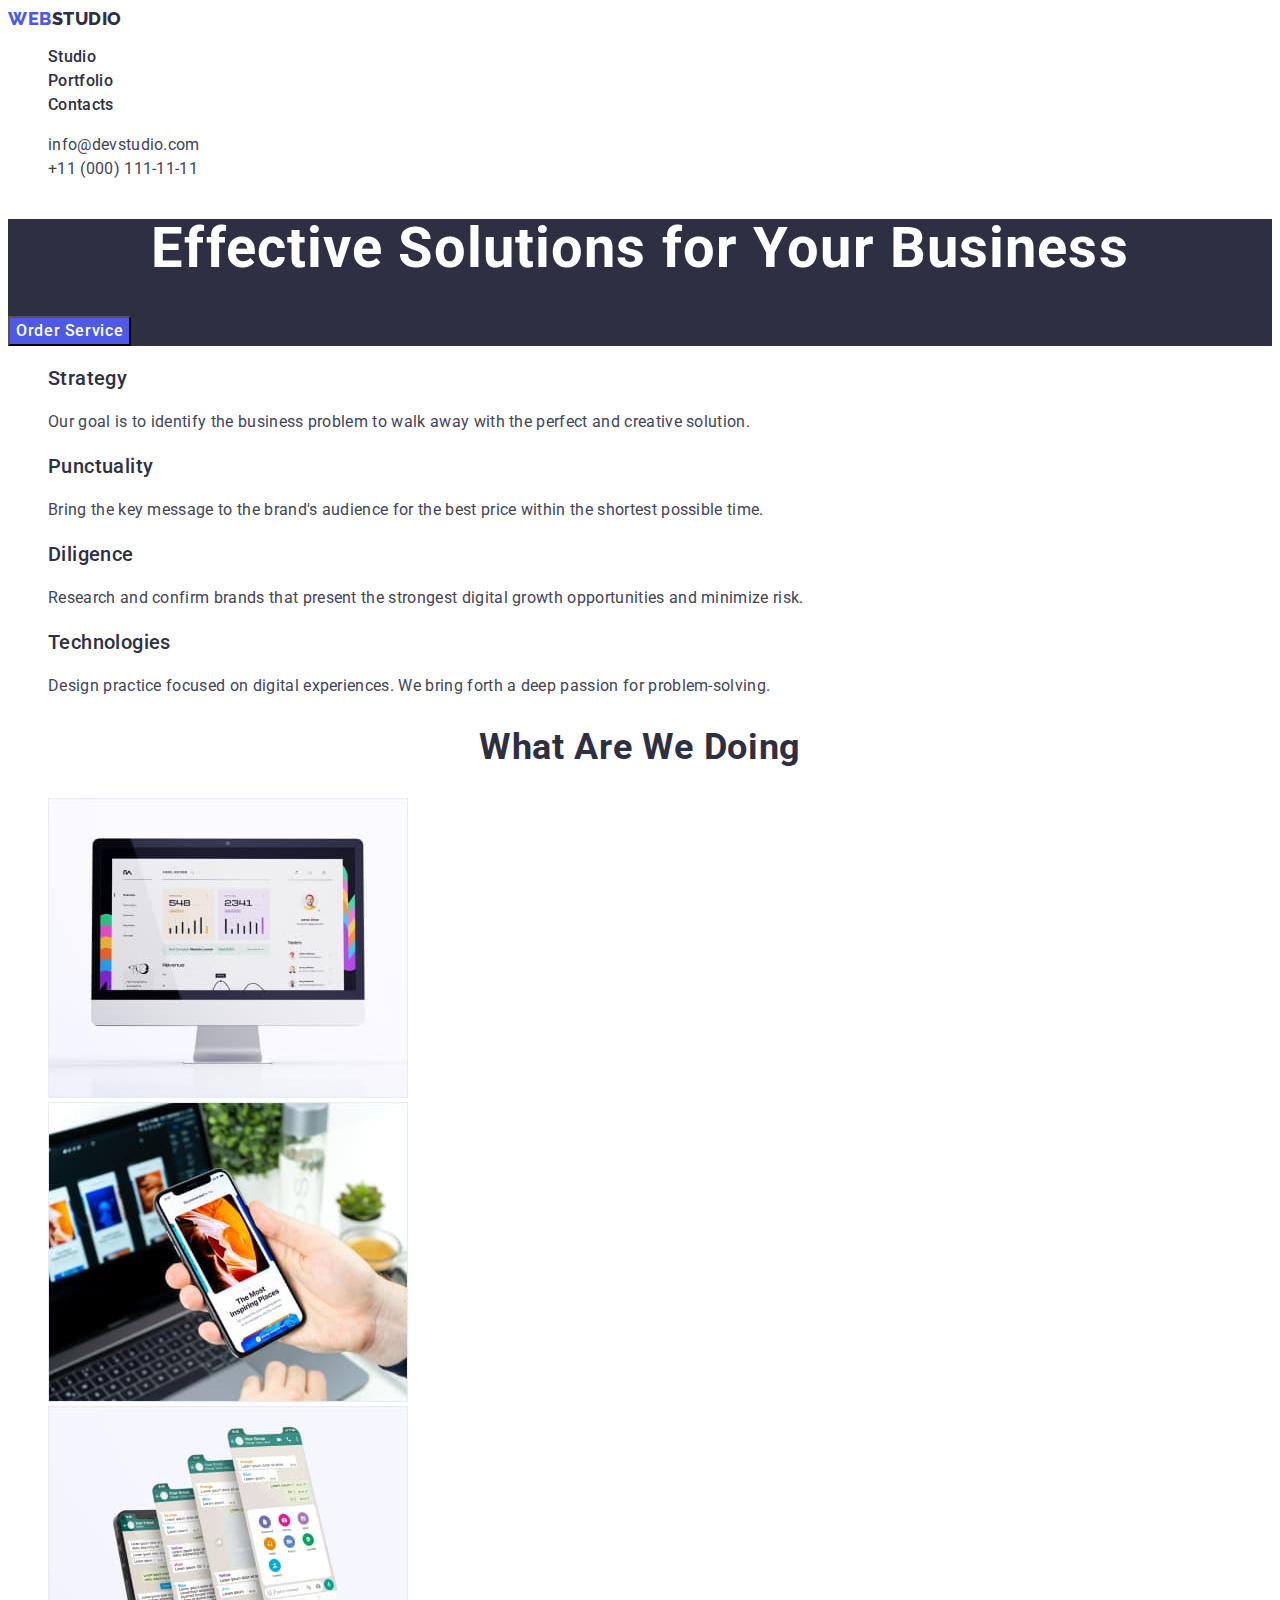
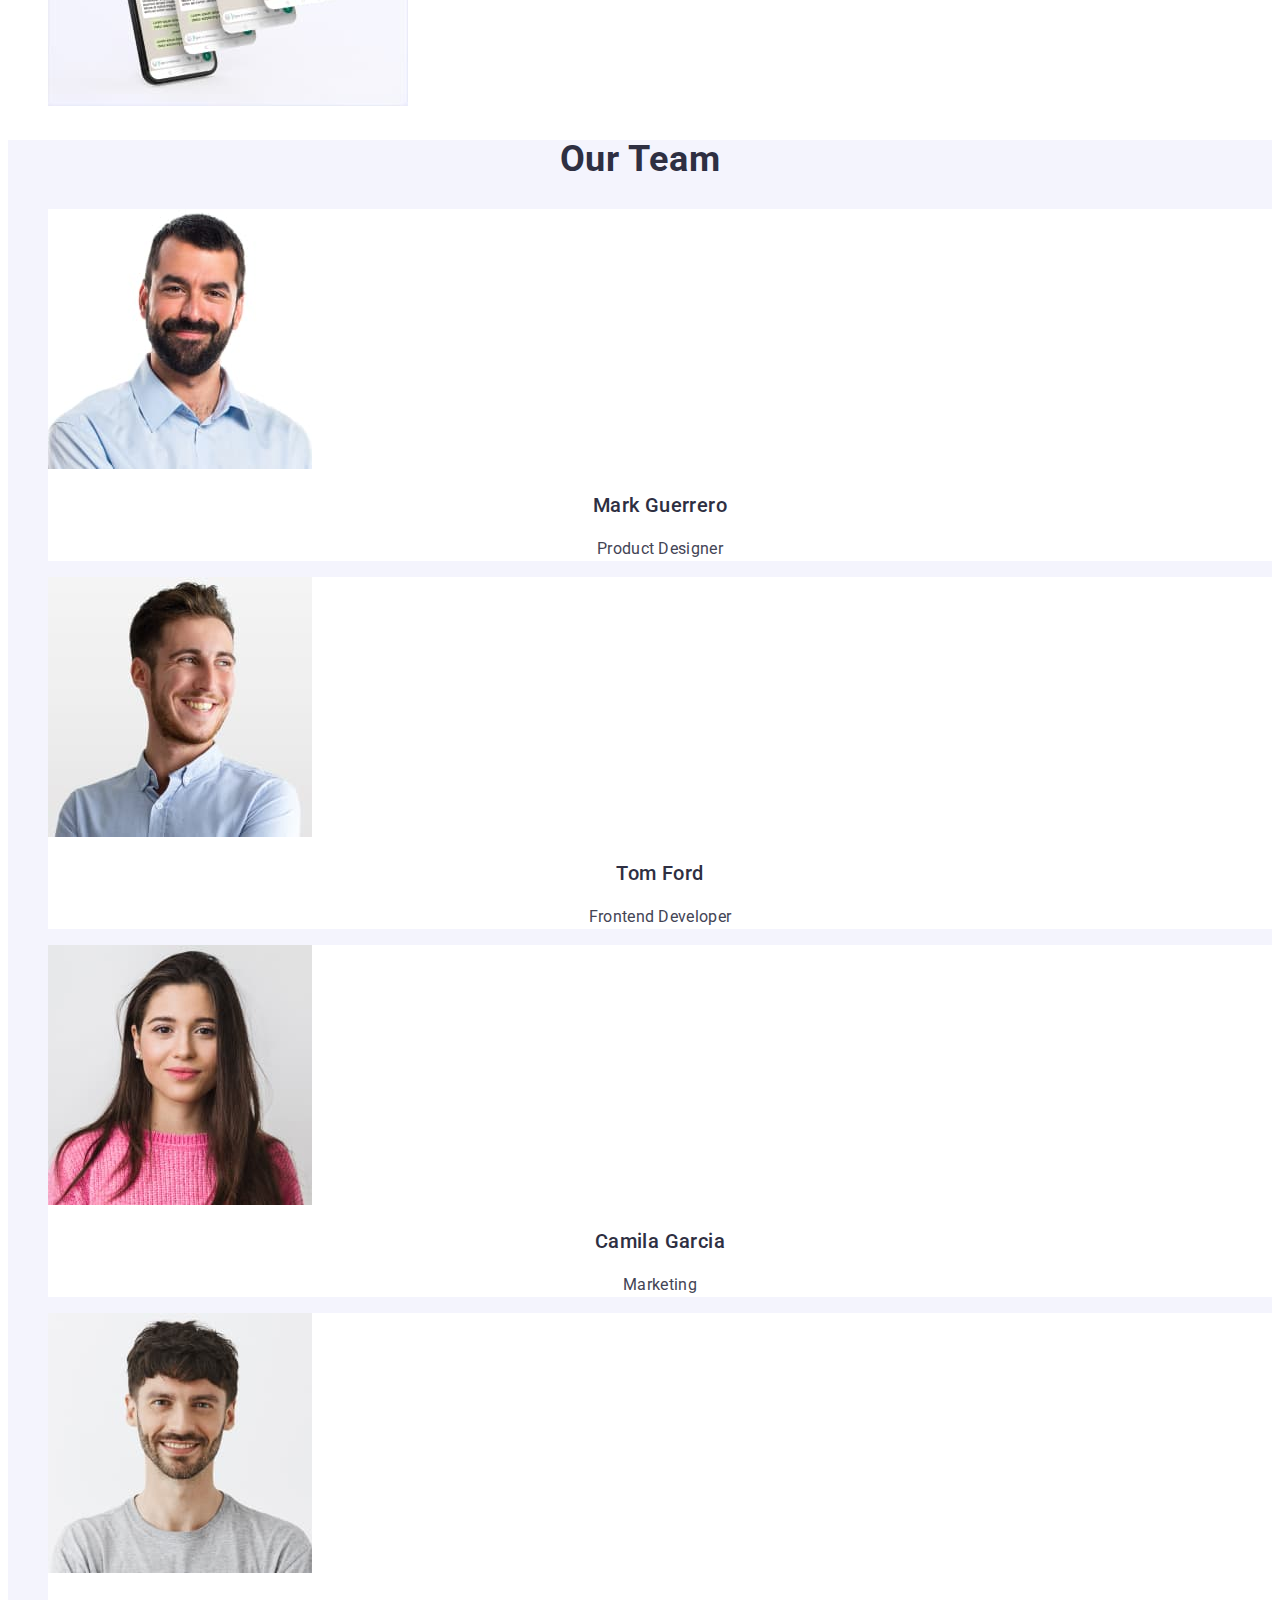
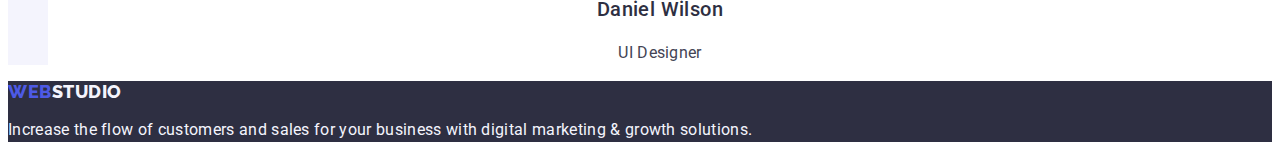
==== commit e83bc674: "updates markup and styles" ====
--- a/index.html
+++ b/index.html
@@ -78,21 +78,21 @@
           </li>
           <li class="features-item">
             <h3 class="features-item-title">Punctuality</h3>
-            <p>
+            <p class="features-text">
               Bring the key message to the brand's audience for the best price
               within the shortest possible time.
             </p>
           </li>
           <li class="features-item">
             <h3 class="features-item-title">Diligence</h3>
-            <p>
+            <p class="features-text">
               Research and confirm brands that present the strongest digital
               growth opportunities and minimize risk.
             </p>
           </li>
           <li class="features-item">
             <h3 class="features-item-title">Technologies</h3>
-            <p>
+            <p class="features-text">
               Design practice focused on digital experiences. We bring forth a
               deep passion for problem-solving.
             </p>
--- a/css/styles.css
+++ b/css/styles.css
@@ -24,7 +24,7 @@
 /* Header */
 
 .logo {
-  font-family: 'Raleway';
+  font-family: 'Raleway', sans-serif;
   font-weight: 800;
   font-size: 18px;
   line-height: 1.17;
@@ -52,6 +52,10 @@
   color: var(--accent-color);
 }
 
+.contacts {
+  font-style: normal;
+}
+
 .contacts-link {
   font-style: normal;
   font-size: 16px;
@@ -69,6 +73,10 @@
 /* Main */
 
 /* Hero */
+
+.hero {
+  background-color: #2e2f42;
+}
 
 .main-title {
   font-weight: 700;
@@ -83,7 +91,7 @@
 
 .hero-btn {
   cursor: pointer;
-
+  font-family: 'Roboto', sans-serif;
   font-weight: 500;
   font-size: 16px;
   line-height: 1.5;
@@ -188,6 +196,7 @@
 .filters-btn {
   cursor: pointer;
 
+  font-family: 'Roboto', sans-serif;
   font-weight: 500;
   font-size: 16px;
   line-height: 1.5;
